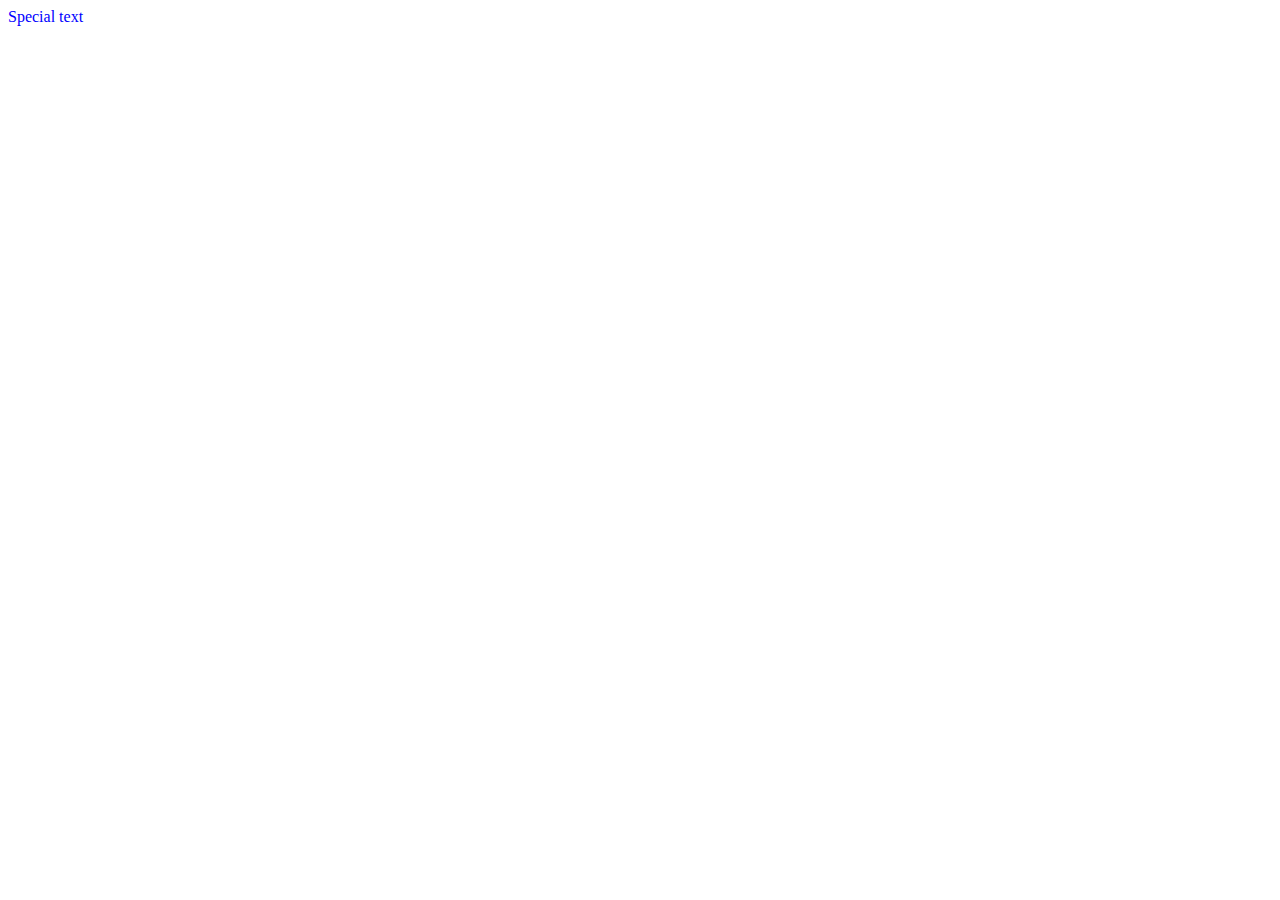
==== demo.html @ 3a5e239c "1.(Изменение цвета текста по тайм-ауту);2.Изменение свойств элементов DOM, добавление элементов." ====
<!DOCTYPE html>
<html lang="en">
<head>
    <meta charset="UTF-8">
    <meta name="viewport" content="width=device-width, initial-scale=1.0">
    <title>Document</title>
    <script>
        var c = "blue";
        function f(){
            document.getElementById("t").style.color = c;
            c=="blue"?c="red":c="blue";
            setTimeout("f()",1000);
        }
    </script>

</head>
    <body onload="f()">
        <span id="t">Special text</span>

    </body>
</html>
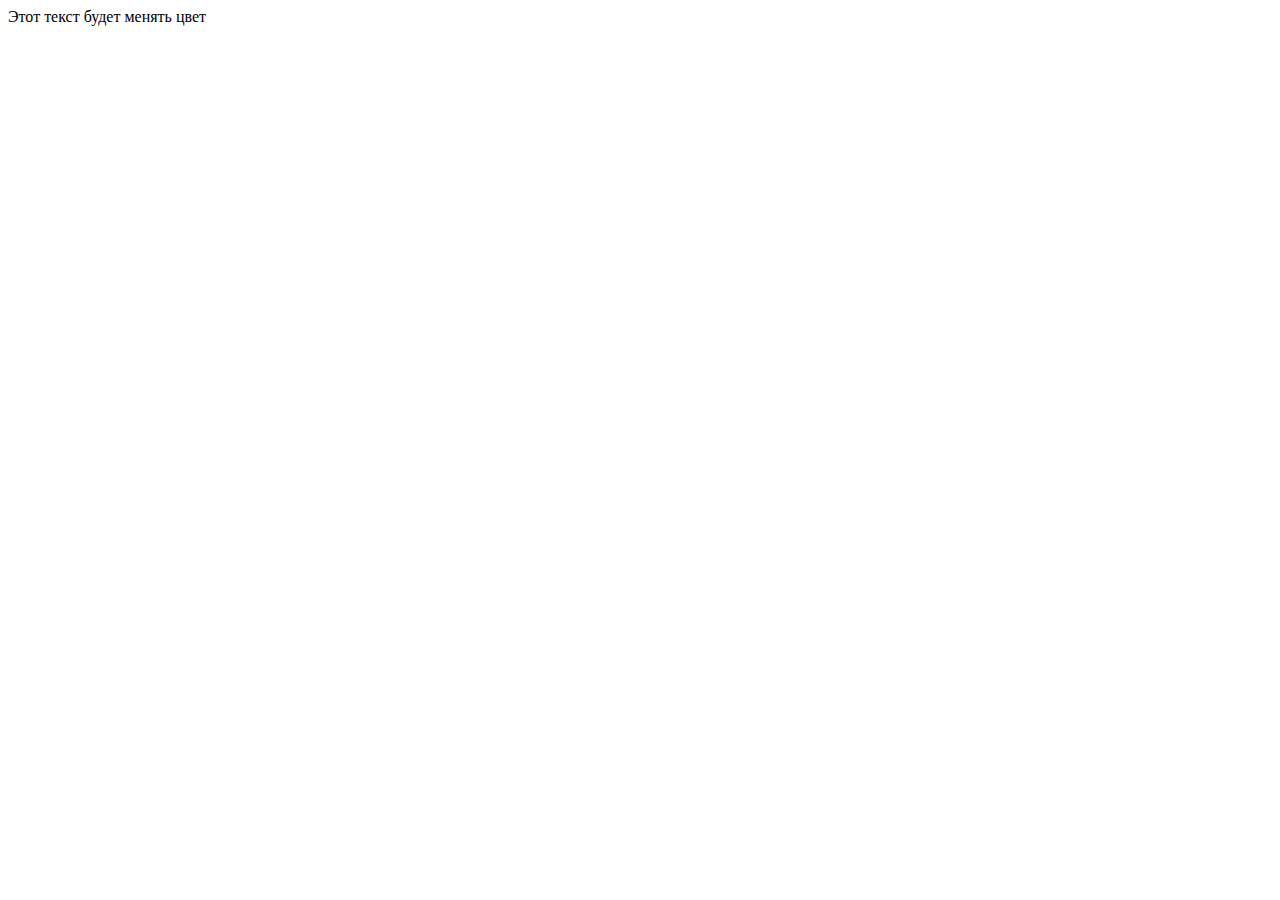
==== commit 5f9c2936: "Вывел JS-код в отдельный файл" ====
--- a/demo.html
+++ b/demo.html
@@ -4,18 +4,14 @@
     <meta charset="UTF-8">
     <meta name="viewport" content="width=device-width, initial-scale=1.0">
     <title>Document</title>
-    <script>
-        var c = "blue";
-        function f(){
-            document.getElementById("t").style.color = c;
-            c=="blue"?c="red":c="blue";
-            setTimeout("f()",1000);
-        }
-    </script>
+    <script></script>
 
 </head>
     <body onload="f()">
-        <span id="t">Special text</span>
+        <span id="t">Этот текст будет менять цвет</span>
+    <script src="/Lessons_DOM/demo.js"></script>
+
 
     </body>
-</html>+</html>
+<!-- Вывел JS-код в отдельный файл -->